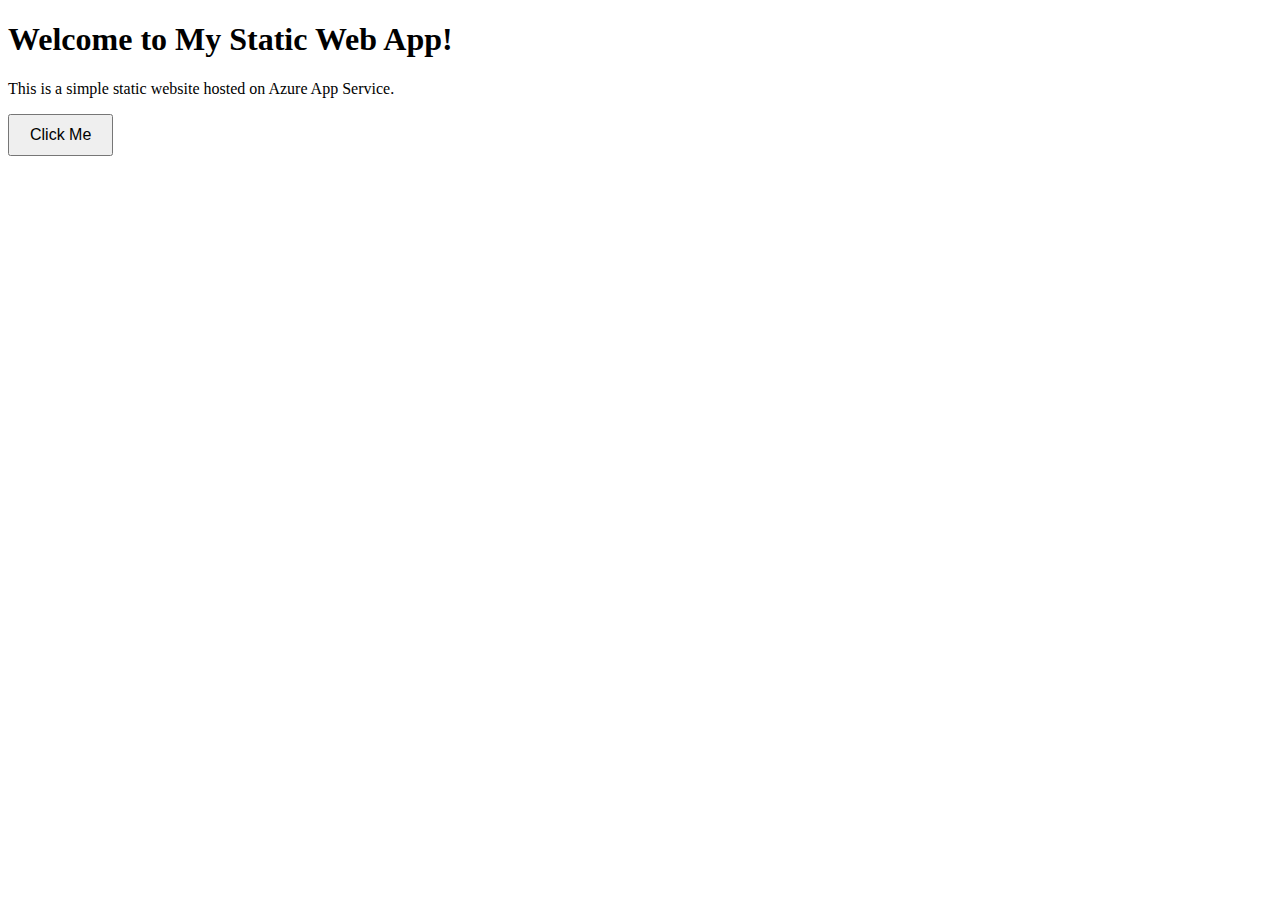
==== index.html @ ad230c68 "initial commit" ====
<!DOCTYPE html>
<html lang="en">
<head>
    <meta charset="UTF-8">
    <meta name="viewport" content="width=device-width, initial-scale=1.0">
    <title>My Static Web App</title>
    <link rel="stylesheet" href="styles.css">
</head>
<body>
    <h1>Welcome to My Static Web App!</h1>
    <p>This is a simple static website hosted on Azure App Service.</p>
    <button onclick="displayMessage()">Click Me</button>
    <script src="app.js"></script>
</body>
</html>
---- styles.css ----
css
body {
    font-family: Arial, sans-serif;
    background-color: #f0f8ff;
    color: #333;
    text-align: center;
    margin-top: 50px;
}

button {
    padding: 10px 20px;
    font-size: 16px;
    cursor: pointer;
}
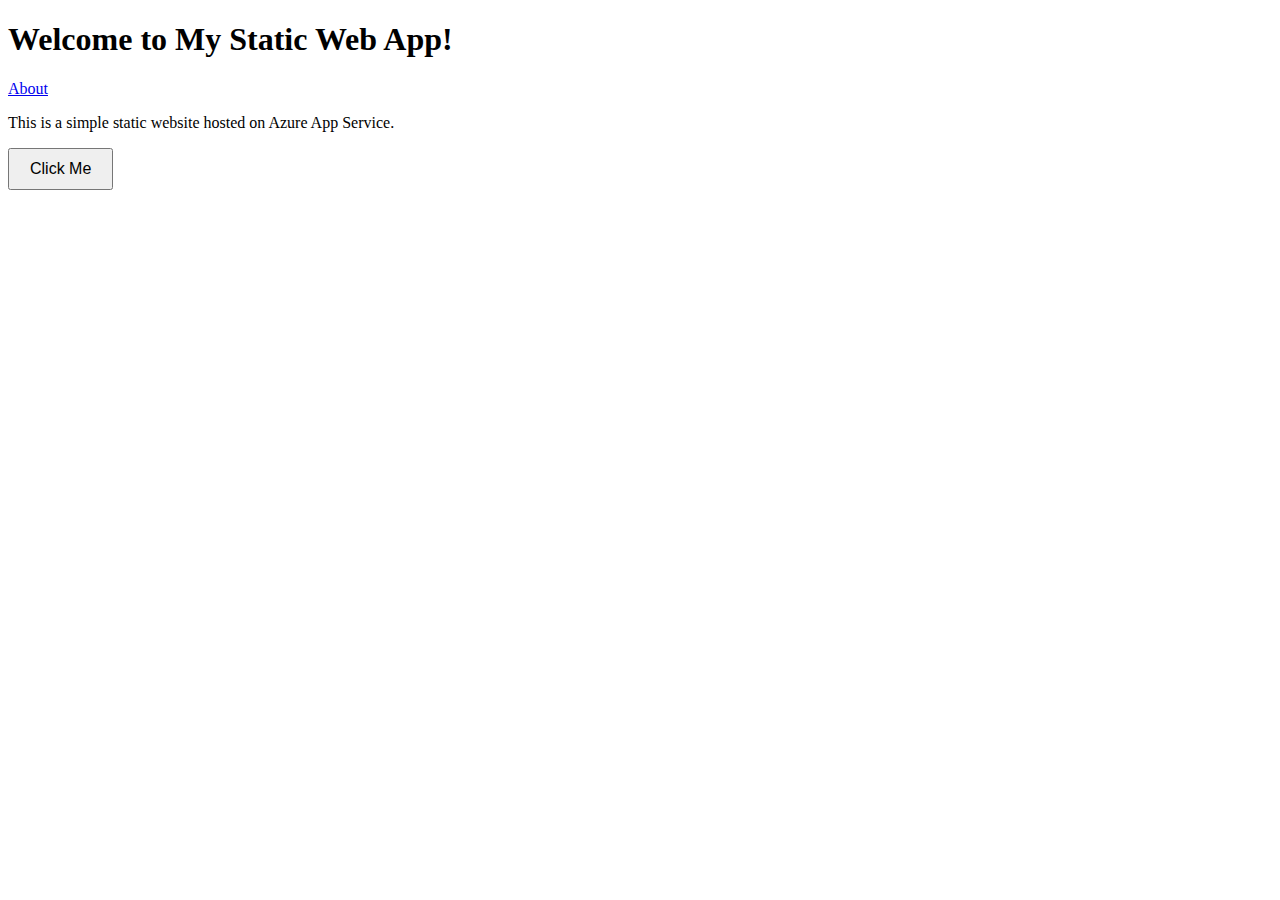
==== commit d3000308: "added new file" ====
--- a/index.html
+++ b/index.html
@@ -8,6 +8,7 @@
 </head>
 <body>
     <h1>Welcome to My Static Web App!</h1>
+    <a href="about.html">About</a>
     <p>This is a simple static website hosted on Azure App Service.</p>
     <button onclick="displayMessage()">Click Me</button>
     <script src="app.js"></script>
